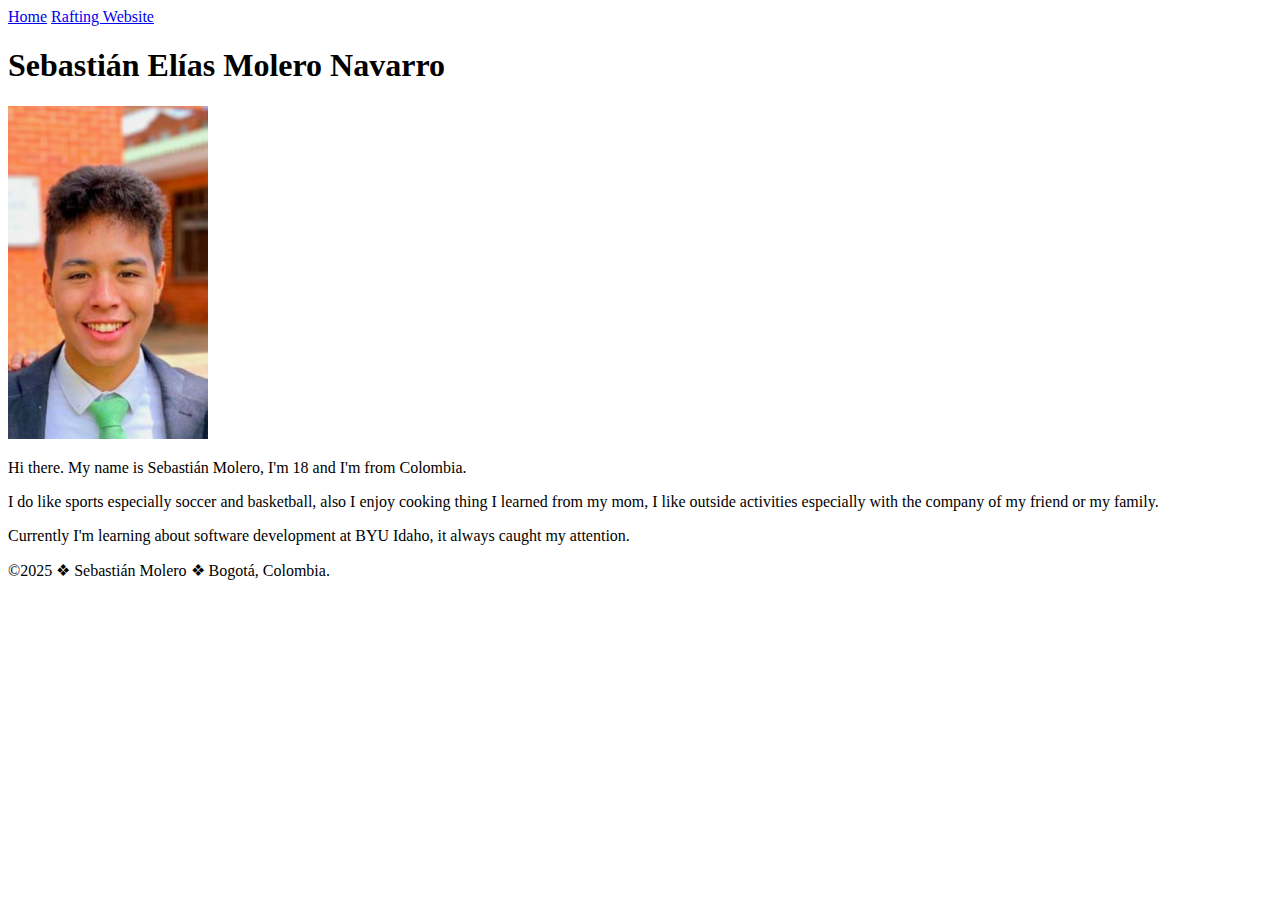
==== index.html @ db6d26a2 "third commit" ====
<!DOCTYPE html>
<html lang="en-US">
    <head>
        <meta charset="utf-8">
        <meta name="viewport" content="width=device-width, initial-scale=1.0">
        <title>Sebastián Elías Molero Navarro | WDD 130</title>
    </head>
    <body>
        <header>
            <nav>
                <a href="#">Home</a>
                <a href="wwr/">Rafting Website</a>
            </nav>
        </header>
        <main>
            <h1>Sebastián Elías Molero Navarro</h1>
            <img src="images/profile.jpg" alt="My name is Sebastián Molero" width="200">
            <p></p>
            <p>Hi there. My name is Sebastián Molero, I'm 18 and I'm from Colombia.</p>
            <p>I do like sports especially soccer and basketball, also I enjoy cooking thing I learned from my mom, I like outside activities especially with the company of my friend or my family.</p>
            <p>Currently I'm learning about software development at BYU Idaho, it always caught my attention.</p>
        </main>
        <footer>
            <p>&copy;2025 &#10070; Sebastián Molero &#10070; Bogotá, Colombia. </p>
        </footer>
    </body>
    </html>
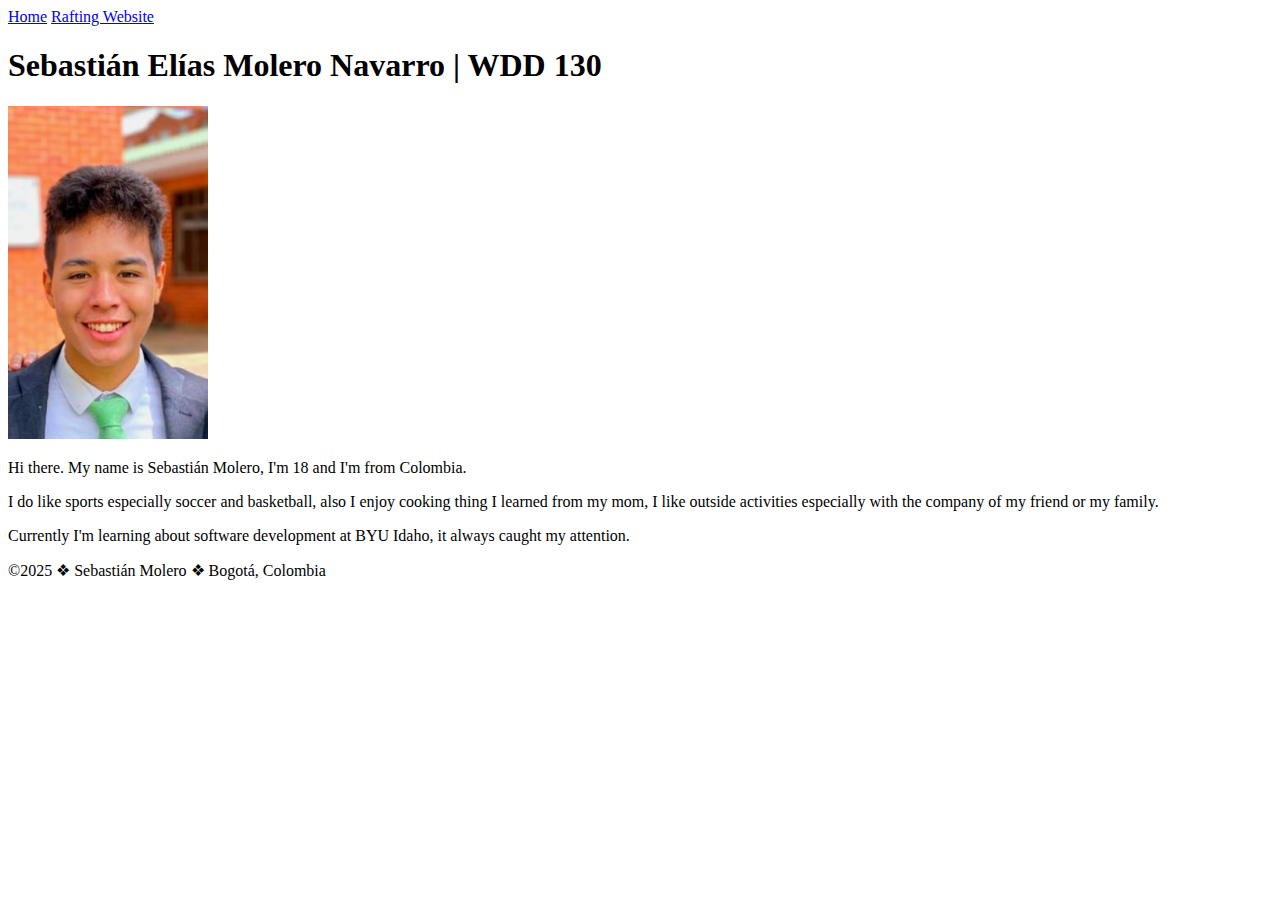
==== commit bf9ba13f: "Fourth commit" ====
--- a/index.html
+++ b/index.html
@@ -13,15 +13,15 @@
             </nav>
         </header>
         <main>
-            <h1>Sebastián Elías Molero Navarro</h1>
-            <img src="images/profile.jpg" alt="My name is Sebastián Molero" width="200">
+            <h1>Sebastián Elías Molero Navarro | WDD 130</h1>
+            <img src="images/profile.jpg" alt="Hello, my name is Sebastián Molero" width="200">
             <p></p>
             <p>Hi there. My name is Sebastián Molero, I'm 18 and I'm from Colombia.</p>
             <p>I do like sports especially soccer and basketball, also I enjoy cooking thing I learned from my mom, I like outside activities especially with the company of my friend or my family.</p>
             <p>Currently I'm learning about software development at BYU Idaho, it always caught my attention.</p>
         </main>
         <footer>
-            <p>&copy;2025 &#10070; Sebastián Molero &#10070; Bogotá, Colombia. </p>
+            <p>&copy;2025 &#10070; Sebastián Molero &#10070; Bogotá, Colombia</p>
         </footer>
     </body>
     </html>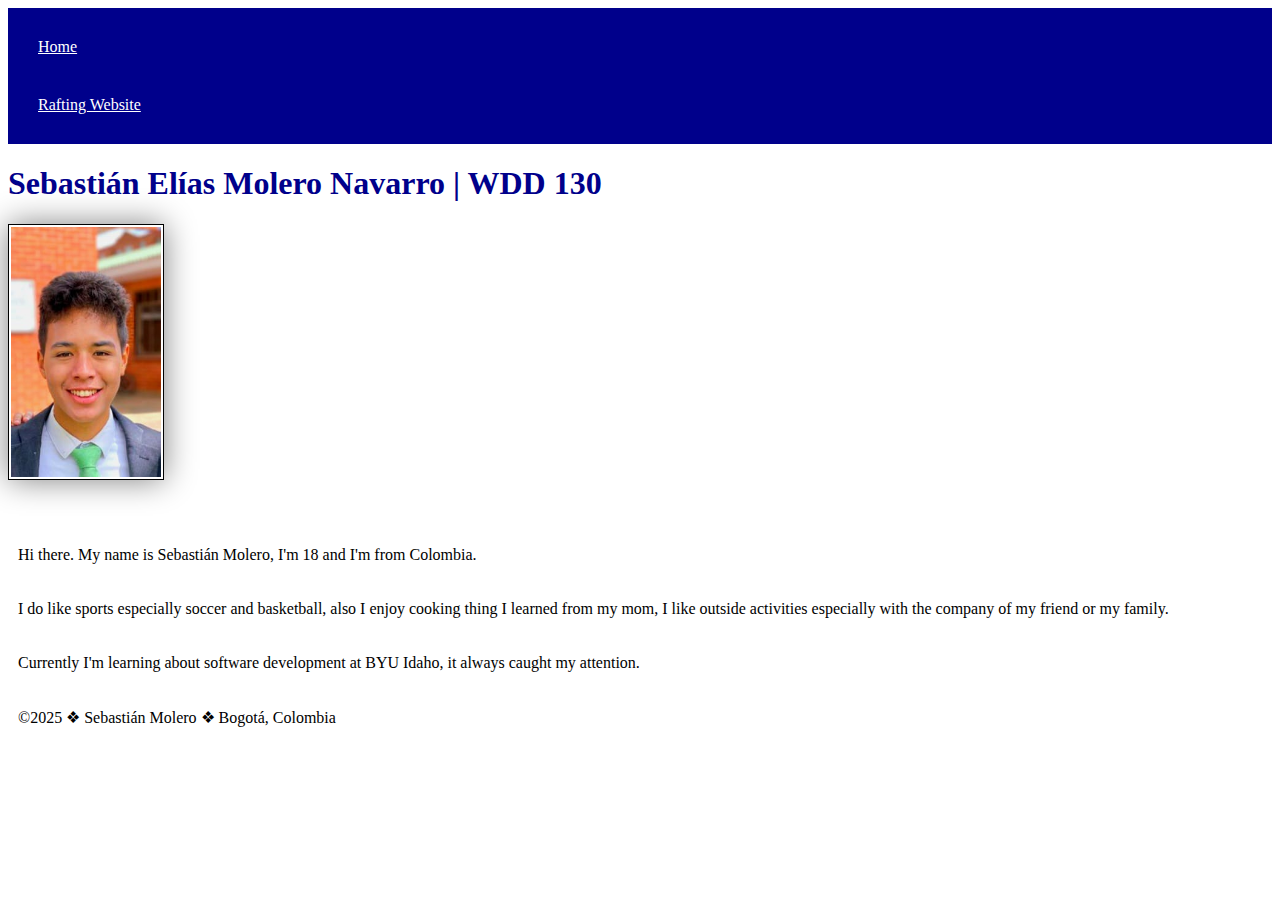
==== commit a14efd6d: "css styles" ====
--- a/index.html
+++ b/index.html
@@ -4,6 +4,7 @@
         <meta charset="utf-8">
         <meta name="viewport" content="width=device-width, initial-scale=1.0">
         <title>Sebastián Elías Molero Navarro | WDD 130</title>
+        <link rel="stylesheet" href="styles/styles.css">
     </head>
     <body>
         <header>
--- a/styles/styles.css
+++ b/styles/styles.css
@@ -0,0 +1,22 @@
+nav {
+    background-color: darkblue;
+    padding: 10px;
+}
+nav a {
+    color: white;
+    display: block;
+    padding: 20px;
+}
+h1 {
+    color: darkblue;
+}
+img {
+    width: 150px;
+    height: auto;
+    border: 1px solid black;
+    padding: 2px;
+    box-shadow: 0 0 30px gray;
+}
+p {
+    padding: 10px;
+}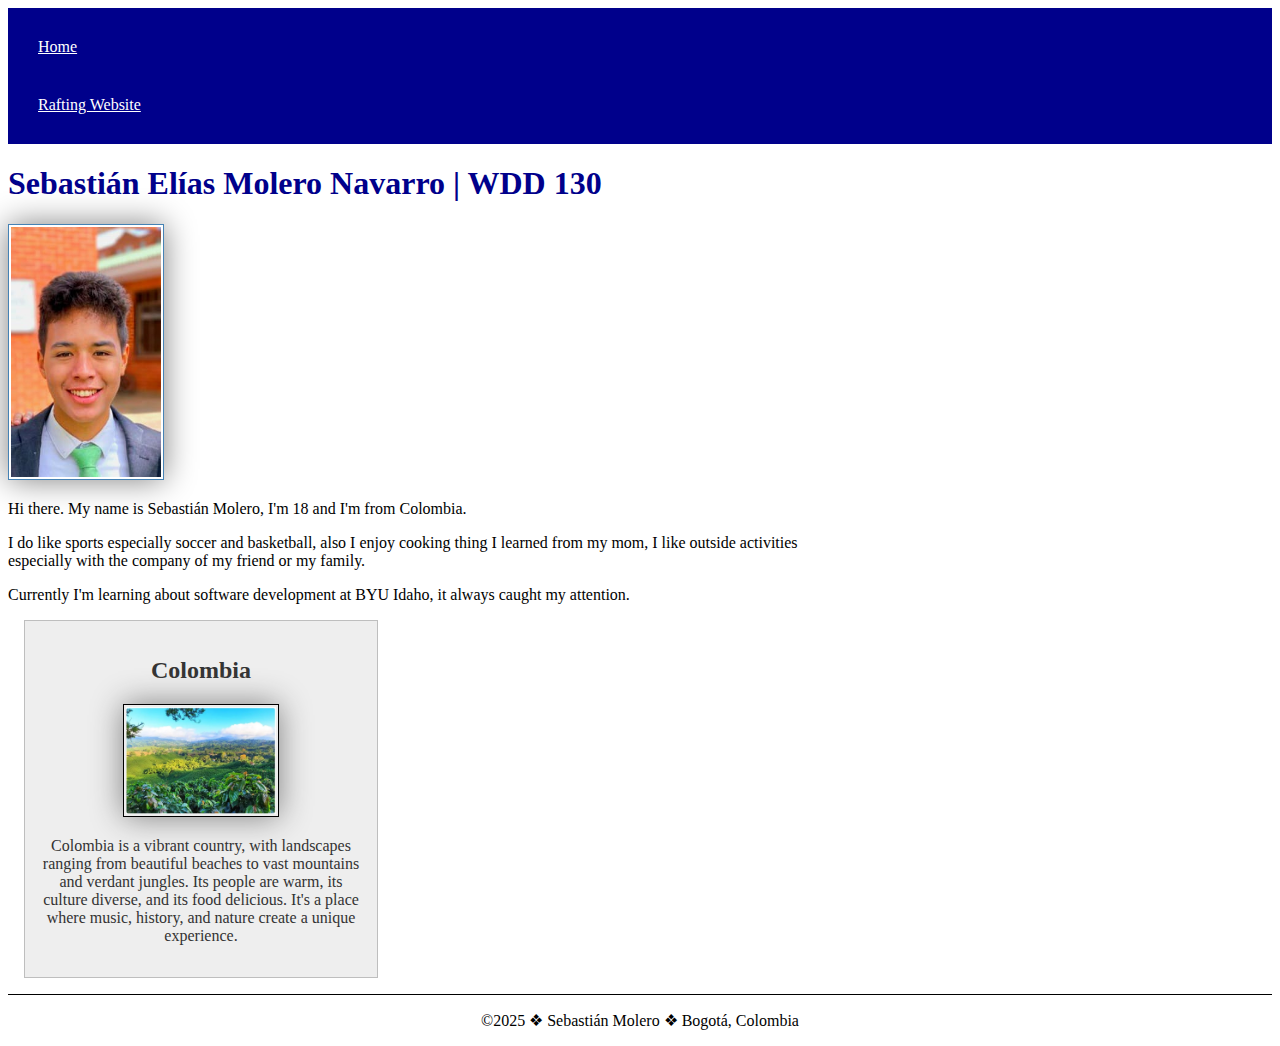
==== commit f99ee214: "Course Home Page Enhancement" ====
--- a/index.html
+++ b/index.html
@@ -4,6 +4,8 @@
         <meta charset="utf-8">
         <meta name="viewport" content="width=device-width, initial-scale=1.0">
         <title>Sebastián Elías Molero Navarro | WDD 130</title>
+        <meta name="description" content="Sebastián Molero's BYU Idaho | WDD 130 course home page">
+        <meta name="author" content="Sebastián Molero">
         <link rel="stylesheet" href="styles/styles.css">
     </head>
     <body>
@@ -21,6 +23,13 @@
             <p>I do like sports especially soccer and basketball, also I enjoy cooking thing I learned from my mom, I like outside activities especially with the company of my friend or my family.</p>
             <p>Currently I'm learning about software development at BYU Idaho, it always caught my attention.</p>
         </main>
+        <aside>
+            <h2>Colombia</h2>
+            <img src="images/Eje_cafetero.jpg" alt="Eje Cafetero">
+            <p>Colombia is a vibrant country, with landscapes ranging from beautiful beaches to vast mountains and verdant jungles. 
+                Its people are warm, its culture diverse, and its food delicious. It's a place where music, history, and nature create
+                a unique experience.</p>
+        </aside>
         <footer>
             <p>&copy;2025 &#10070; Sebastián Molero &#10070; Bogotá, Colombia</p>
         </footer>
--- a/styles/styles.css
+++ b/styles/styles.css
@@ -7,9 +7,7 @@
     display: block;
     padding: 20px;
 }
-h1 {
-    color: darkblue;
-}
+h1 {color: darkblue;}
 img {
     width: 150px;
     height: auto;
@@ -17,6 +15,30 @@
     padding: 2px;
     box-shadow: 0 0 30px gray;
 }
-p {
-    padding: 10px;
+p {padding: 0;}
+main {max-width: 840px;}
+aside {
+    width: 20rem;
+    margin: 1rem;
+    border: 1px solid rgba(0, 0, 0, 0.2);
+    padding: 1rem;
+    background-color: #eee;
+    color: #333;
+    text-align: center;
+}
+aside img{
+    max-width: 200px;
+    height: auto;
+}
+main img{
+    width: 150px;
+    height: auto;
+    border: 1px solid steelblue;
+    padding: 2px;
+    box-shadow: 0 0 30px gray;
+}
+footer{
+    margin-top: 15px;
+    border-top: 1px solid #000;
+    text-align: center;
 }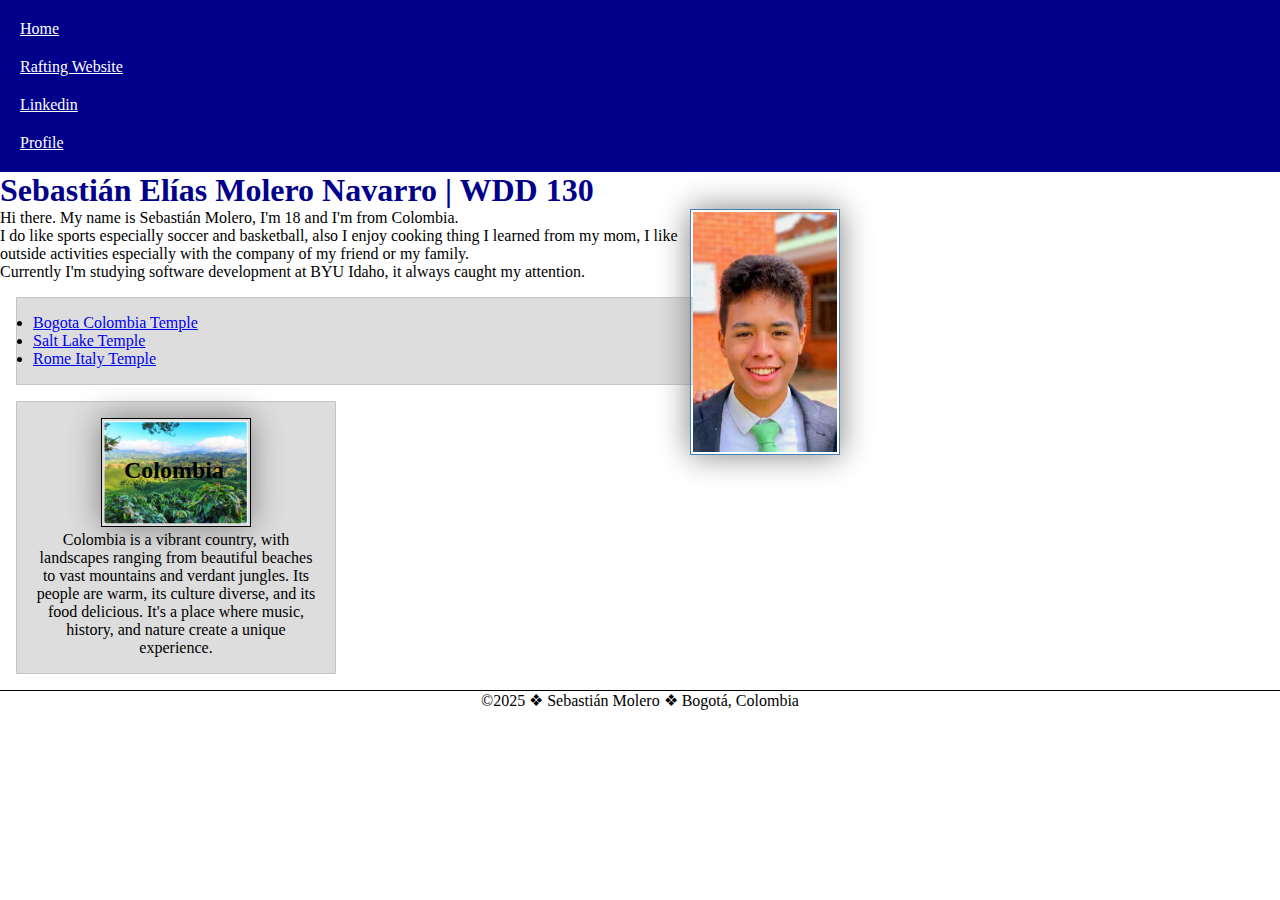
==== commit 10ab0e79: "week 3 updates" ====
--- a/index.html
+++ b/index.html
@@ -13,6 +13,8 @@
             <nav>
                 <a href="#">Home</a>
                 <a href="wwr/">Rafting Website</a>
+                <a href="https://linkedin.com.">Linkedin</a>
+                <a href="https://facebook.com.">Profile</a>
             </nav>
         </header>
         <main>
@@ -21,9 +23,14 @@
             <p></p>
             <p>Hi there. My name is Sebastián Molero, I'm 18 and I'm from Colombia.</p>
             <p>I do like sports especially soccer and basketball, also I enjoy cooking thing I learned from my mom, I like outside activities especially with the company of my friend or my family.</p>
-            <p>Currently I'm learning about software development at BYU Idaho, it always caught my attention.</p>
+            <p>Currently I'm studying software development at BYU Idaho, it always caught my attention.</p>
+        <ul class="box"> 
+            <li><a href="https://www.churchofjesuschrist.org/temples/details/bogota-colombia-temple?lang=eng" alt="Bogota Colombia Temple" target="_blank">Bogota Colombia Temple</a></li>
+            <li><a href="https://www.churchofjesuschrist.org/temples/details/salt-lake-temple?lang=eng" alt="Salt Lake Temple" target="_blank">Salt Lake Temple</a></li>
+            <li><a href="https://www.churchofjesuschrist.org/temples/details/rome-italy-temple?lang=eng" alt=" Rome Italy Temple" target="_blank">Rome Italy Temple</a></li>
+        </ul>
         </main>
-        <aside>
+        <aside class="box">
             <h2>Colombia</h2>
             <img src="images/Eje_cafetero.jpg" alt="Eje Cafetero">
             <p>Colombia is a vibrant country, with landscapes ranging from beautiful beaches to vast mountains and verdant jungles. 
@@ -34,4 +41,5 @@
             <p>&copy;2025 &#10070; Sebastián Molero &#10070; Bogotá, Colombia</p>
         </footer>
     </body>
+    <!--Last modifed 17/03/2025-->
     </html>--- a/styles/styles.css
+++ b/styles/styles.css
@@ -1,44 +1,67 @@
+:root{
+    --width: 150px;
+    --colors1:darkblue;
+    --padding: 2px;
+    --border: 1px solid #000;
+    --box-shadow: 0 0 30px gray;
+    --text-align: center;
+}
+* {
+    margin: 0;
+    padding: 0;
+    box-sizing: border-box;
+}
 nav {
-    background-color: darkblue;
+    background-color: var(--colors1);
     padding: 10px;
 }
 nav a {
     color: white;
     display: block;
-    padding: 20px;
+    padding: 10px;;
 }
-h1 {color: darkblue;}
+h1 {color: var(--colors1);}
 img {
-    width: 150px;
+    width: var(--width);
     height: auto;
-    border: 1px solid black;
-    padding: 2px;
-    box-shadow: 0 0 30px gray;
+    border: var(--border);
+    padding: var(--padding);
+    box-shadow: var(--box-shadow);
 }
 p {padding: 0;}
 main {max-width: 840px;}
 aside {
-    width: 20rem;
-    margin: 1rem;
-    border: 1px solid rgba(0, 0, 0, 0.2);
-    padding: 1rem;
-    background-color: #eee;
-    color: #333;
-    text-align: center;
+    width: 20em;
+    text-align: var(--text-align);
+    position: relative;
 }
 aside img{
     max-width: 200px;
     height: auto;
 }
+aside h2{
+    position: absolute;
+    top: 55px;
+    left: 107px;;
+}
 main img{
-    width: 150px;
+    width: var(--width);
     height: auto;
     border: 1px solid steelblue;
-    padding: 2px;
-    box-shadow: 0 0 30px gray;
+    padding: var(--padding);
+    box-shadow: var(--box-shadow);
+    float: right;
 }
 footer{
     margin-top: 15px;
-    border-top: 1px solid #000;
-    text-align: center;
+    border-top: var(--border);
+    text-align: var(--text-align);
+}
+/* Class Selectors */
+.box{
+    margin: 1rem;
+    border: 1px solid rgba(0,0,0,10%);
+    padding: 1rem;
+    background-color: #ddd;
+    color: #000;
 }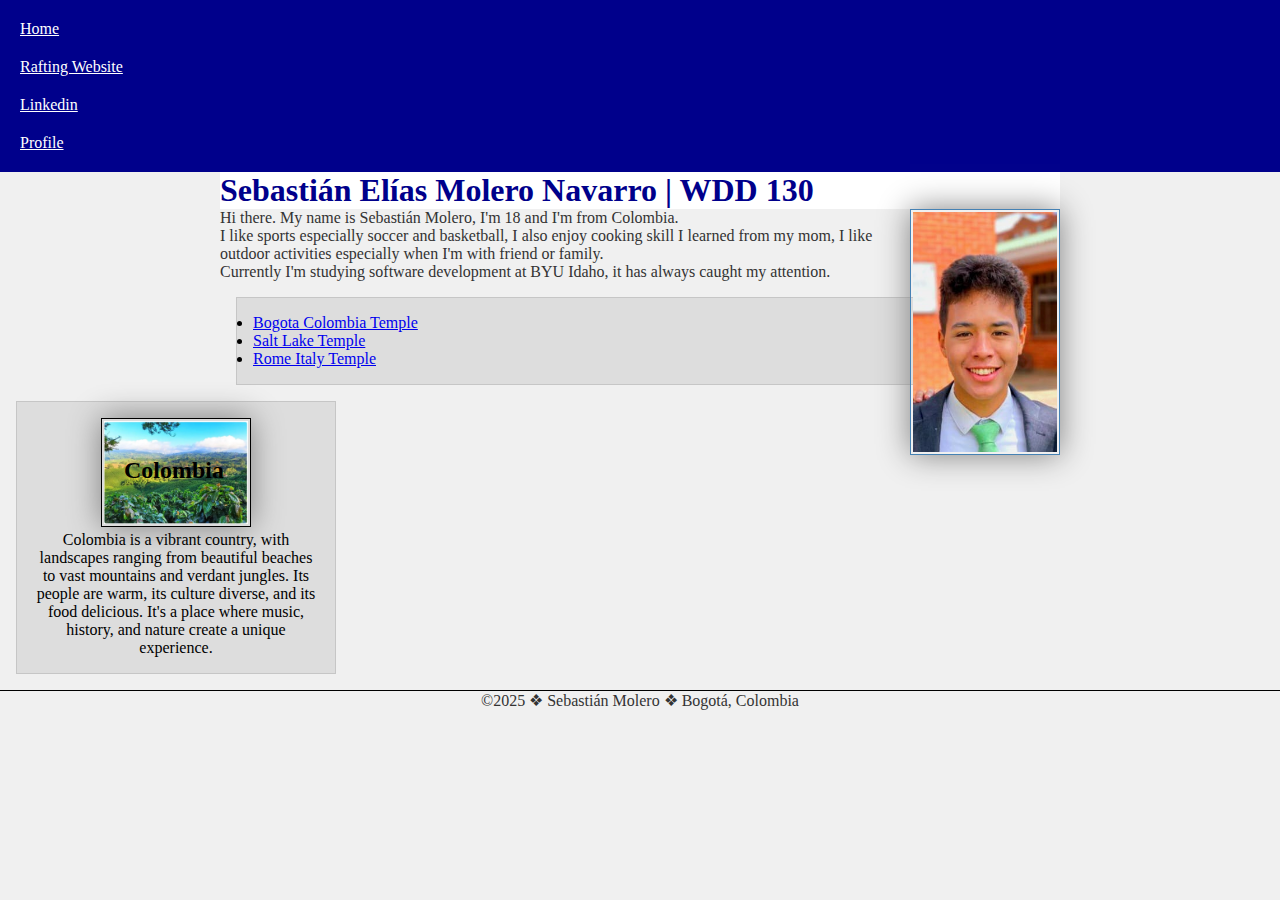
==== commit e5eb1a8f: "week 3 updates" ====
--- a/index.html
+++ b/index.html
@@ -12,22 +12,21 @@
         <header>
             <nav>
                 <a href="#">Home</a>
-                <a href="wwr/">Rafting Website</a>
-                <a href="https://linkedin.com.">Linkedin</a>
-                <a href="https://facebook.com.">Profile</a>
+                <a href="wwr/about.html">Rafting Website</a>
+                <a href="https://linkedin.com">Linkedin</a>
+                <a href="https://facebook.com">Profile</a>
             </nav>
         </header>
         <main>
             <h1>Sebastián Elías Molero Navarro | WDD 130</h1>
             <img src="images/profile.jpg" alt="Hello, my name is Sebastián Molero" width="200">
-            <p></p>
             <p>Hi there. My name is Sebastián Molero, I'm 18 and I'm from Colombia.</p>
-            <p>I do like sports especially soccer and basketball, also I enjoy cooking thing I learned from my mom, I like outside activities especially with the company of my friend or my family.</p>
-            <p>Currently I'm studying software development at BYU Idaho, it always caught my attention.</p>
+            <p>I like sports especially soccer and basketball, I also enjoy cooking skill I learned from my mom, I like outdoor activities especially when I'm with friend or family.</p>
+            <p>Currently I'm studying software development at BYU Idaho, it has always caught my attention.</p>
         <ul class="box"> 
-            <li><a href="https://www.churchofjesuschrist.org/temples/details/bogota-colombia-temple?lang=eng" alt="Bogota Colombia Temple" target="_blank">Bogota Colombia Temple</a></li>
-            <li><a href="https://www.churchofjesuschrist.org/temples/details/salt-lake-temple?lang=eng" alt="Salt Lake Temple" target="_blank">Salt Lake Temple</a></li>
-            <li><a href="https://www.churchofjesuschrist.org/temples/details/rome-italy-temple?lang=eng" alt=" Rome Italy Temple" target="_blank">Rome Italy Temple</a></li>
+            <li><a href="https://www.churchofjesuschrist.org/temples/details/bogota-colombia-temple?lang=eng" target="_blank">Bogota Colombia Temple</a></li>
+            <li><a href="https://www.churchofjesuschrist.org/temples/details/salt-lake-temple?lang=eng" target="_blank">Salt Lake Temple</a></li>
+            <li><a href="https://www.churchofjesuschrist.org/temples/details/rome-italy-temple?lang=eng" target="_blank">Rome Italy Temple</a></li>
         </ul>
         </main>
         <aside class="box">
@@ -41,5 +40,5 @@
             <p>&copy;2025 &#10070; Sebastián Molero &#10070; Bogotá, Colombia</p>
         </footer>
     </body>
-    <!--Last modifed 17/03/2025-->
+    <!--Last modified 17/03/2025-->
     </html>--- a/styles/styles.css
+++ b/styles/styles.css
@@ -11,25 +11,39 @@
     padding: 0;
     box-sizing: border-box;
 }
+body {
+    background-color: #f0f0f0;
+    color: #333;
+}
+
 nav {
     background-color: var(--colors1);
     padding: 10px;
+    color: #ffffff;
 }
 nav a {
     color: white;
     display: block;
-    padding: 10px;;
+    padding: 10px;
 }
-h1 {color: var(--colors1);}
+h1 {
+    color: var(--colors1);
+    background-color: #ffffff;
+}
 img {
-    width: var(--width);
+    width: var(--width, 150px);
     height: auto;
-    border: var(--border);
-    padding: var(--padding);
-    box-shadow: var(--box-shadow);
+    border: var(--border, 1px solid #000);
+    padding: var(--padding, 2px);
+    box-shadow: var(--box-shadow, 0 0 30px gray);
 }
-p {padding: 0;}
-main {max-width: 840px;}
+p {
+    padding: 0;
+}
+main {
+    max-width: 840px;
+    margin: auto;
+}
 aside {
     width: 20em;
     text-align: var(--text-align);
@@ -42,14 +56,10 @@
 aside h2{
     position: absolute;
     top: 55px;
-    left: 107px;;
+    left: 107px;
 }
 main img{
-    width: var(--width);
-    height: auto;
     border: 1px solid steelblue;
-    padding: var(--padding);
-    box-shadow: var(--box-shadow);
     float: right;
 }
 footer{
@@ -60,7 +70,7 @@
 /* Class Selectors */
 .box{
     margin: 1rem;
-    border: 1px solid rgba(0,0,0,10%);
+    border: 1px solid rgba(0,0,0,0.1);
     padding: 1rem;
     background-color: #ddd;
     color: #000;
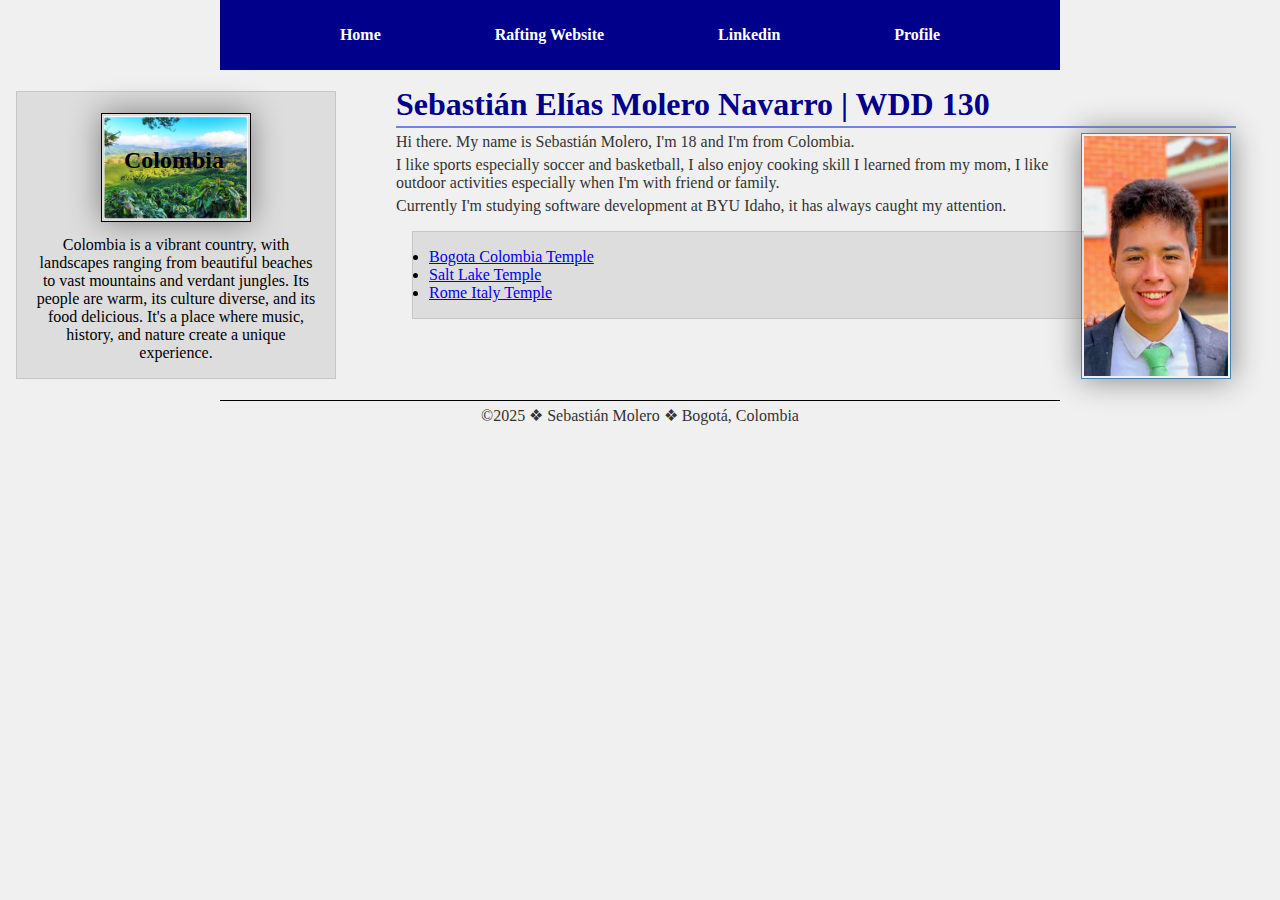
==== commit 09c44695: "week 4 updates" ====
--- a/index.html
+++ b/index.html
@@ -17,25 +17,27 @@
                 <a href="https://facebook.com">Profile</a>
             </nav>
         </header>
-        <main>
-            <h1>Sebastián Elías Molero Navarro | WDD 130</h1>
-            <img src="images/profile.jpg" alt="Hello, my name is Sebastián Molero" width="200">
-            <p>Hi there. My name is Sebastián Molero, I'm 18 and I'm from Colombia.</p>
-            <p>I like sports especially soccer and basketball, I also enjoy cooking skill I learned from my mom, I like outdoor activities especially when I'm with friend or family.</p>
-            <p>Currently I'm studying software development at BYU Idaho, it has always caught my attention.</p>
-        <ul class="box"> 
-            <li><a href="https://www.churchofjesuschrist.org/temples/details/bogota-colombia-temple?lang=eng" target="_blank">Bogota Colombia Temple</a></li>
-            <li><a href="https://www.churchofjesuschrist.org/temples/details/salt-lake-temple?lang=eng" target="_blank">Salt Lake Temple</a></li>
-            <li><a href="https://www.churchofjesuschrist.org/temples/details/rome-italy-temple?lang=eng" target="_blank">Rome Italy Temple</a></li>
-        </ul>
-        </main>
-        <aside class="box">
-            <h2>Colombia</h2>
-            <img src="images/Eje_cafetero.jpg" alt="Eje Cafetero">
-            <p>Colombia is a vibrant country, with landscapes ranging from beautiful beaches to vast mountains and verdant jungles. 
+        <div class="grid">
+            <main>
+                <h1>Sebastián Elías Molero Navarro | WDD 130</h1>
+                <img src="images/profile.jpg" alt="Hello, my name is Sebastián Molero" width="200">
+                <p>Hi there. My name is Sebastián Molero, I'm 18 and I'm from Colombia.</p>
+                <p>I like sports especially soccer and basketball, I also enjoy cooking skill I learned from my mom, I like outdoor activities especially when I'm with friend or family.</p>
+                <p>Currently I'm studying software development at BYU Idaho, it has always caught my attention.</p>
+            <ul class="box"> 
+                <li><a href="https://www.churchofjesuschrist.org/temples/details/bogota-colombia-temple?lang=eng" target="_blank">Bogota Colombia Temple</a></li>
+                <li><a href="https://www.churchofjesuschrist.org/temples/details/salt-lake-temple?lang=eng" target="_blank">Salt Lake Temple</a></li>
+                <li><a href="https://www.churchofjesuschrist.org/temples/details/rome-italy-temple?lang=eng" target="_blank">Rome Italy Temple</a></li>
+            </ul>
+            </main>
+            <aside class="box">
+                <h2>Colombia</h2>
+                <img src="images/Eje_cafetero.jpg" alt="Eje Cafetero">
+                <p>Colombia is a vibrant country, with landscapes ranging from beautiful beaches to vast mountains and verdant jungles. 
                 Its people are warm, its culture diverse, and its food delicious. It's a place where music, history, and nature create
                 a unique experience.</p>
-        </aside>
+            </aside>
+        </div>
         <footer>
             <p>&copy;2025 &#10070; Sebastián Molero &#10070; Bogotá, Colombia</p>
         </footer>
--- a/styles/styles.css
+++ b/styles/styles.css
@@ -18,17 +18,24 @@
 
 nav {
     background-color: var(--colors1);
-    padding: 10px;
+    padding: 1rem;
     color: #ffffff;
+    display: flex;
+    justify-content: space-evenly;
+    align-items: center;
 }
 nav a {
-    color: white;
+    color: #ffffff;
     display: block;
     padding: 10px;
+    display: block;
+    text-decoration: none;
+    font-weight: 700;
 }
 h1 {
     color: var(--colors1);
-    background-color: #ffffff;
+    padding-bottom: 3px;
+    border-bottom: 2px solid rgba(30, 78, 211, 0.651)
 }
 img {
     width: var(--width, 150px);
@@ -36,18 +43,23 @@
     border: var(--border, 1px solid #000);
     padding: var(--padding, 2px);
     box-shadow: var(--box-shadow, 0 0 30px gray);
+    margin: 5px;
 }
 p {
     padding: 0;
+    margin-top: 5px;
 }
 main {
     max-width: 840px;
-    margin: auto;
+    grid-column: 2/3;
+    margin: 1rem;
 }
 aside {
     width: 20em;
     text-align: var(--text-align);
     position: relative;
+    grid-column: 1/2;
+    grid-row: 1/2;
 }
 aside img{
     max-width: 200px;
@@ -67,6 +79,15 @@
     border-top: var(--border);
     text-align: var(--text-align);
 }
+header, footer{
+    max-width: 840px;
+    margin: 0 auto;
+}
+.grid{
+    display: grid;
+    align-items: center;
+}
+
 /* Class Selectors */
 .box{
     margin: 1rem;
